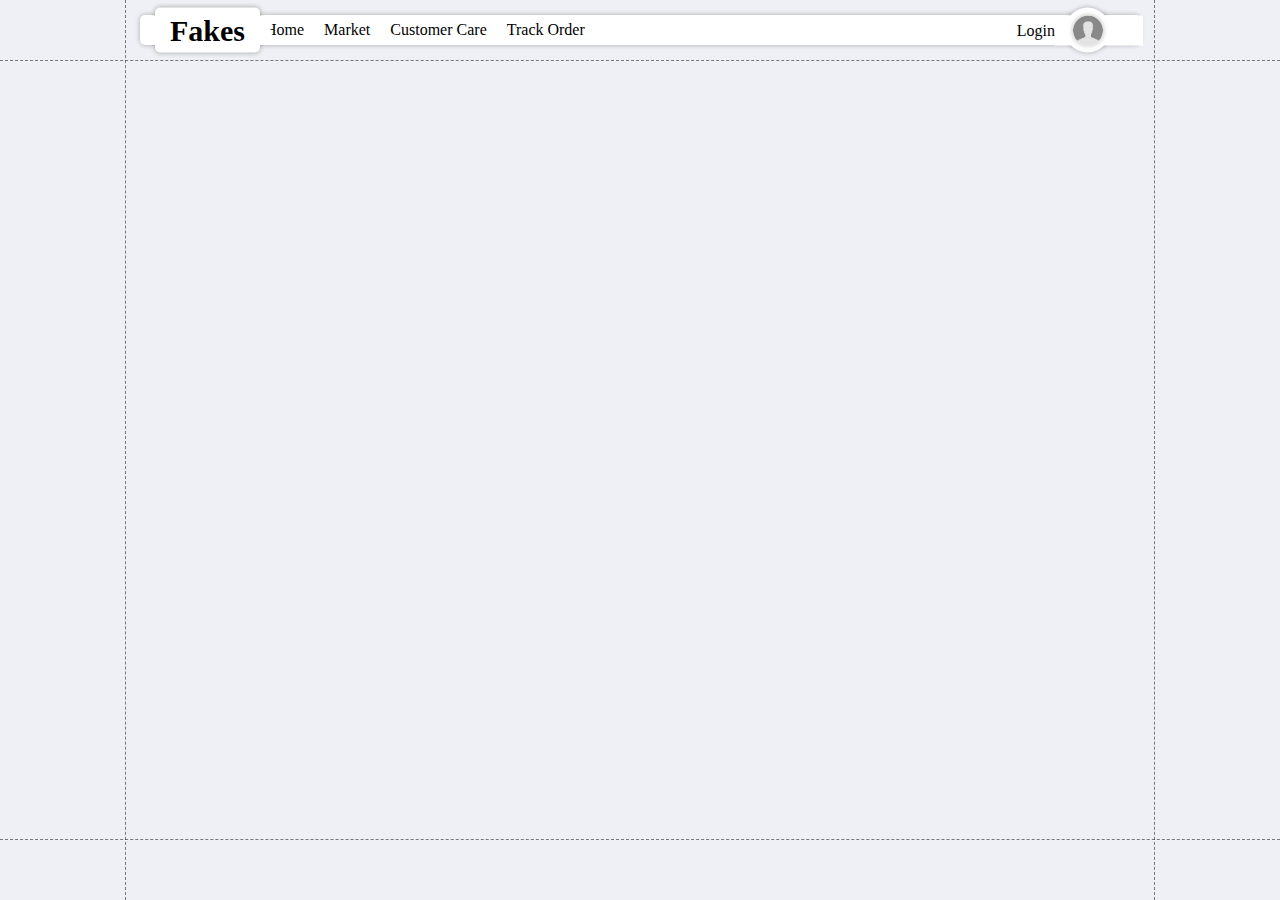
==== _app.html @ 14b9b11c "first commit" ====
<!DOCTYPE html>
<html lang="en">
  <head>
    <meta charset="UTF-8" />
    <meta http-equiv="X-UA-Compatible" content="IE=edge" />
    <meta name="viewport" content="width=device-width, initial-scale=1.0" />

    <title>Fakes</title>
    <link
      rel="stylesheet"
      type="text/css"
      href="./static/styles/css/index.css"
    />

    <script src="./static/javascript/_app.js"></script>
  </head>

  <body>
    <main>
      <div class="dock" x-import="./static/components/NavBar.html"></div>
      <div class="dock"></div>
      <div class="dock"></div>

      <div class="guideRails">
        <span></span>
        <span></span>
        <span></span>
        <span></span>
      </div>
    </main>

    <script>
      includeHTML();
      checkLoginSession();
    </script>
  </body>
</html>
---- static/styles/css/index.css ----
*,
*::before,
*::after {
  margin: 0;
  padding: 0;
  box-sizing: border-box;
}

html,
body {
  height: 100%;
}

body {
  line-height: 1.5;
  -webkit-font-smoothing: antialiased;
}

img,
picture,
video,
canvas,
svg {
  display: block;
  max-width: 100%;
}

button,
input,
select,
textarea {
  font: inherit;
}

p,
h1,
h2,
h3,
h4,
h5,
h6 {
  overflow-wrap: break-word;
}

#root,
#__next {
  isolation: isolate;
}

body {
  display: grid;
  align-items: center;
  justify-content: center;
  font-family: "Agency FB", "Segoe UI", "Tahoma", "Geneva", "Verdana", "sans-serif";
  background-color: #eff0f5;
}

main {
  position: relative;
  padding: 15px;
  width: calc(100vw - 250px);
  height: calc(100vh - 120px);
  max-width: 1798px;
  max-height: 960px;
}
main .dock:nth-child(1) {
  position: absolute;
  top: -45px;
  width: calc(100% - 30px);
  height: 30px;
}
main .dock:nth-child(2) {
  width: 100%;
  height: 100%;
}
main .dock:nth-child(3) {
  position: absolute;
  bottom: -45px;
  width: calc(100% - 30px);
  height: 30px;
}
main .guideRails span {
  position: absolute;
}
main .guideRails span:nth-child(1), main .guideRails span:nth-child(3) {
  top: -60px;
  height: 100vh;
  max-height: 1080px;
  border-left: 1.8px dashed rgba(0, 0, 0, 0.5019607843);
}
main .guideRails span:nth-child(1) {
  left: 0;
}
main .guideRails span:nth-child(3) {
  right: 0;
}
main .guideRails span:nth-child(2), main .guideRails span:nth-child(4) {
  left: -125px;
  width: 100vw;
  max-width: 2048px;
  border-top: 1.8px dashed rgba(0, 0, 0, 0.5019607843);
}
main .guideRails span:nth-child(2) {
  top: 0;
}
main .guideRails span:nth-child(4) {
  bottom: 0;
}

nav {
  border-radius: 5px;
  color: #000000;
  box-shadow: 0 0 5px rgba(0, 0, 0, 0.3);
  background-color: #ffffff;
  display: flex;
  position: relative;
  align-items: center;
  height: calc(100% - 0px);
  padding: 5px 15px;
}
nav header {
  border-radius: 5px;
  color: #000000;
  box-shadow: 0 0 5px rgba(0, 0, 0, 0.3);
  background-color: #ffffff;
  position: absolute;
  top: 50%;
  left: 15px;
  height: 45px;
  padding-inline: 15px;
  transform: translateY(-50%);
}
nav header h1 {
  font-size: 30px;
}
nav header span {
  display: flex;
  position: absolute;
  align-items: center;
  justify-content: center;
  top: 50%;
  left: 50%;
  width: calc(100% + 20px);
  height: calc(100% - 16px);
  transform: translate(-50%, -50%);
  background-color: white;
}
nav ul {
  display: flex;
  flex-direction: row;
  gap: 20px;
  margin-left: 110px;
  list-style: none;
}
nav ul li {
  text-transform: capitalize;
}
nav ul li a {
  color: #000000;
  text-decoration: none;
}
nav .userPanel {
  display: flex;
  position: absolute;
  align-items: center;
  top: 50%;
  right: 15px;
  height: 45px;
  padding-inline: 15px;
  transform: translateY(-50%);
}
nav .userPanel label {
  position: relative;
}
nav .userPanel label a {
  color: #000000;
  text-decoration: none;
}
nav .userPanel label span {
  display: block;
  position: absolute;
  z-index: 1;
  top: 50%;
  left: 100%;
  width: calc(100% + 50px);
  height: calc(100% + 6px);
  transform: translateY(-50%);
  background-color: #ffffff;
}
nav .userPanel .image__container {
  position: relative;
  margin-left: 10px;
  width: 45px;
  height: 45px;
  border-radius: 50%;
  box-shadow: 0 0 5px rgba(0, 0, 0, 0.3);
  background-color: #ffffff;
}
nav .userPanel .image__container img {
  position: absolute;
  top: 50%;
  left: 50%;
  transform: translate(-50%, -50%);
  z-index: 1;
  box-shadow: 0 0 5px rgba(0, 0, 0, 0.3);
  border-radius: 50%;
}/*# sourceMappingURL=index.css.map */
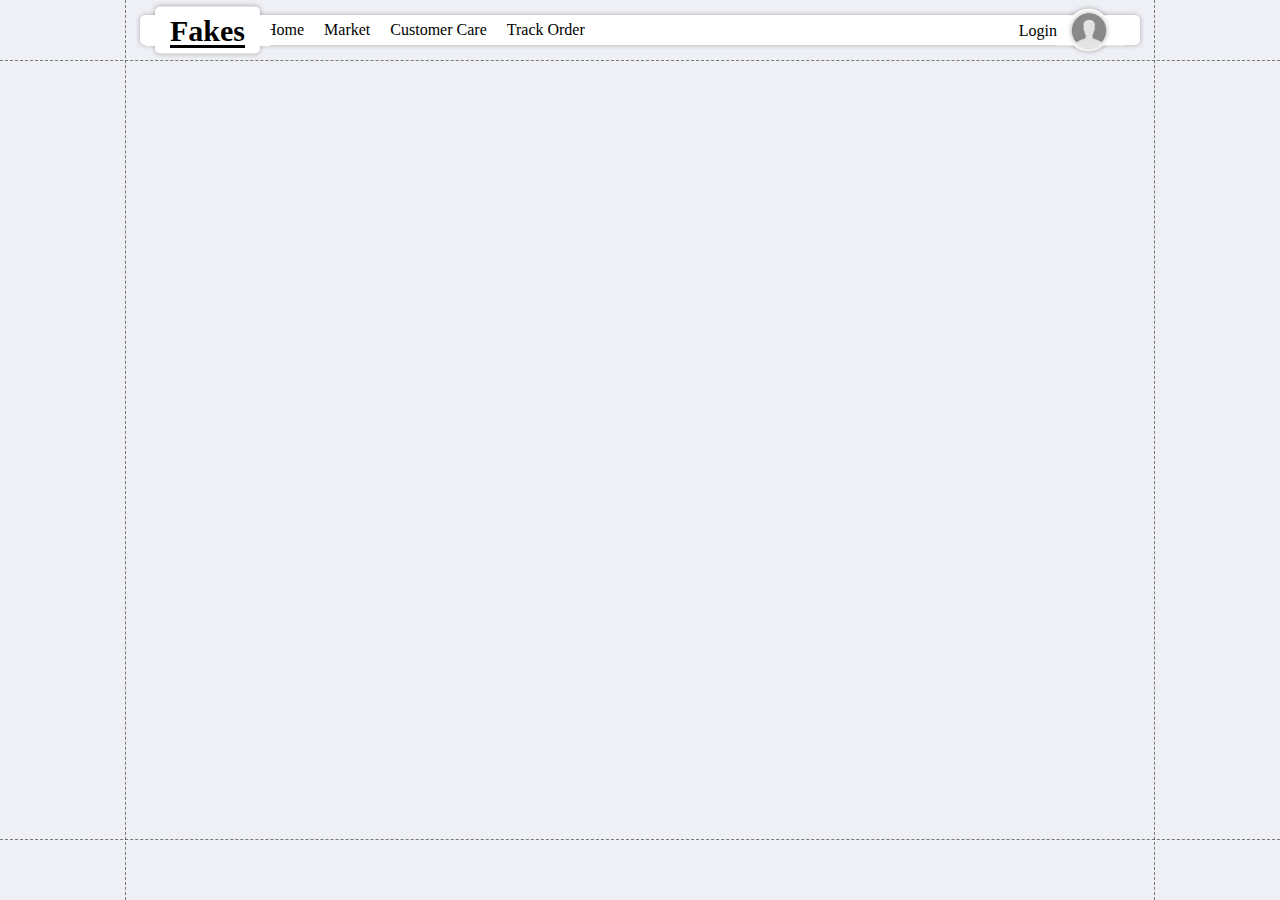
==== commit d5e97054: "Moves components to a page basis folder" ====
--- a/_app.html
+++ b/_app.html
@@ -12,12 +12,12 @@
       href="./static/styles/css/index.css"
     />
 
-    <script src="./static/javascript/_app.js"></script>
+    <script type="text/javascript" src="./static/javascript/_app.js"></script>
   </head>
 
   <body>
     <main>
-      <div class="dock" x-import="./static/components/NavBar.html"></div>
+      <div class="dock" x-import="./static/components/_app/NavBar.html"></div>
       <div class="dock"></div>
       <div class="dock"></div>
 
--- a/static/styles/css/index.css
+++ b/static/styles/css/index.css
@@ -47,6 +47,212 @@
   isolation: isolate;
 }
 
+.NavBar {
+  border-radius: 5px;
+  color: #000000;
+  box-shadow: 0 0 5px rgba(0, 0, 0, 0.3);
+  background-color: #ffffff;
+  display: flex;
+  position: relative;
+  align-items: center;
+  height: calc(100% - 0px);
+  padding: 5px 15px;
+}
+.NavBar header {
+  border-radius: 5px;
+  color: #000000;
+  box-shadow: 0 0 5px rgba(0, 0, 0, 0.3);
+  background-color: #ffffff;
+  position: absolute;
+  top: 50%;
+  left: 15px;
+  height: 47px;
+  padding-inline: 15px;
+  transform: translateY(-50%);
+}
+.NavBar header h1 {
+  font-size: 30px;
+  text-decoration: underline;
+  text-underline-offset: 4px;
+  opacity: 0;
+}
+.NavBar header span {
+  display: flex;
+  position: absolute;
+  align-items: center;
+  justify-content: center;
+  top: 50%;
+  left: 50%;
+  width: calc(100% + 20px);
+  height: calc(100% - 16px);
+  transform: translate(-50%, -50%);
+  background-color: white;
+}
+.NavBar header span h1 {
+  opacity: 1;
+}
+.NavBar ul {
+  display: flex;
+  flex-direction: row;
+  gap: 20px;
+  margin-left: 110px;
+  list-style: none;
+}
+.NavBar ul li {
+  text-transform: capitalize;
+}
+.NavBar ul li a {
+  color: #000000;
+  text-decoration: none;
+}
+.NavBar .userPanel {
+  display: flex;
+  position: absolute;
+  align-items: center;
+  top: 50%;
+  right: 15px;
+  height: 45px;
+  padding-inline: 15px;
+  transform: translateY(-50%);
+}
+.NavBar .userPanel label {
+  position: relative;
+}
+.NavBar .userPanel label a {
+  color: #000000;
+  text-decoration: none;
+}
+.NavBar .userPanel label span {
+  display: block;
+  position: absolute;
+  z-index: 1;
+  top: 50%;
+  left: 100%;
+  width: calc(100% + 30px);
+  height: calc(100% + 6px);
+  transform: translateY(-50%);
+  background-color: #ffffff;
+}
+.NavBar .userPanel .image__container {
+  position: relative;
+  margin-left: 10px;
+  width: 43px;
+  height: 43px;
+  border-radius: 50%;
+  box-shadow: 0 0 5px rgba(0, 0, 0, 0.3);
+  background-color: #ffffff;
+}
+.NavBar .userPanel .image__container img {
+  position: absolute;
+  top: 50%;
+  left: 50%;
+  transform: translate(-50%, -50%);
+  z-index: 1;
+  box-shadow: 0 0 5px rgba(0, 0, 0, 0.3);
+  border-radius: 50%;
+}
+
+@media screen and (max-width: 992px) {
+  .NavBar ul {
+    display: none;
+  }
+}
+.LoginForm {
+  display: flex;
+  align-items: center;
+  justify-content: center;
+  width: 100%;
+  height: calc(100% - 60px);
+}
+.LoginForm form {
+  border-radius: 5px;
+  color: #000000;
+  box-shadow: 0 0 5px rgba(0, 0, 0, 0.3);
+  background-color: #ffffff;
+  display: flex;
+  flex-direction: column;
+  align-items: center;
+  justify-content: center;
+  gap: 10px;
+  width: 300px;
+  padding: 15px 20px;
+  box-shadow: 0 0 30px rgba(0, 0, 0, 0.2) !important;
+}
+.LoginForm form fieldset {
+  width: 100%;
+  border: none;
+  outline: none;
+}
+.LoginForm form fieldset label {
+  font-weight: bold;
+}
+.LoginForm form fieldset input {
+  width: 100%;
+  padding: 5px;
+  border: 1.5px solid #000000;
+}
+.LoginForm form fieldset input:focus-visible {
+  outline: none;
+}
+.LoginForm form button {
+  display: inline-block;
+  width: 100%;
+  padding: 5px 25px;
+  font-weight: bold;
+  text-transform: uppercase;
+}
+.LoginForm form .LoginForm-signup__ribbon {
+  font-weight: bold;
+}
+.LoginForm form .LoginForm-signup__ribbon a {
+  color: #6c56c5;
+}
+
+.LoginForm-label__railing {
+  display: flex;
+  flex-direction: column;
+  align-items: center;
+  justify-content: center;
+  width: 100%;
+  text-align: center;
+  font-weight: bold;
+}
+.LoginForm-label__railing a {
+  color: inherit;
+  text-decoration: none;
+}
+.LoginForm-label__railing span {
+  display: inline-block;
+  width: 100%;
+  height: 1px;
+  margin: 5px 0;
+  background-color: #000000;
+}
+
+.LoginForm-button__railing {
+  display: flex;
+  flex-basis: 50%;
+  flex-direction: row;
+  align-items: center;
+  justify-content: center;
+  gap: 10px;
+  width: 100%;
+}
+.LoginForm-button__railing button {
+  display: flex !important;
+  flex-direction: row;
+  align-items: center;
+  justify-content: center;
+  padding: 5px 15px !important;
+  border: 1px solid #000000;
+  background-color: transparent;
+}
+.LoginForm-button__railing button img {
+  width: 20px;
+  height: 20px;
+  margin-right: 10px;
+}
+
 body {
   display: grid;
   align-items: center;
@@ -70,8 +276,8 @@
   height: 30px;
 }
 main .dock:nth-child(2) {
-  width: 100%;
-  height: 100%;
+  width: 100% !important;
+  height: 100% !important;
 }
 main .dock:nth-child(3) {
   position: absolute;
@@ -107,101 +313,74 @@
   bottom: 0;
 }
 
-nav {
-  border-radius: 5px;
-  color: #000000;
-  box-shadow: 0 0 5px rgba(0, 0, 0, 0.3);
-  background-color: #ffffff;
-  display: flex;
-  position: relative;
-  align-items: center;
-  height: calc(100% - 0px);
-  padding: 5px 15px;
-}
-nav header {
-  border-radius: 5px;
-  color: #000000;
-  box-shadow: 0 0 5px rgba(0, 0, 0, 0.3);
-  background-color: #ffffff;
-  position: absolute;
-  top: 50%;
-  left: 15px;
-  height: 45px;
-  padding-inline: 15px;
-  transform: translateY(-50%);
-}
-nav header h1 {
-  font-size: 30px;
-}
-nav header span {
-  display: flex;
-  position: absolute;
-  align-items: center;
-  justify-content: center;
-  top: 50%;
-  left: 50%;
-  width: calc(100% + 20px);
-  height: calc(100% - 16px);
-  transform: translate(-50%, -50%);
-  background-color: white;
-}
-nav ul {
-  display: flex;
-  flex-direction: row;
-  gap: 20px;
-  margin-left: 110px;
-  list-style: none;
-}
-nav ul li {
-  text-transform: capitalize;
-}
-nav ul li a {
-  color: #000000;
-  text-decoration: none;
-}
-nav .userPanel {
-  display: flex;
-  position: absolute;
-  align-items: center;
-  top: 50%;
-  right: 15px;
-  height: 45px;
-  padding-inline: 15px;
-  transform: translateY(-50%);
-}
-nav .userPanel label {
-  position: relative;
-}
-nav .userPanel label a {
-  color: #000000;
-  text-decoration: none;
-}
-nav .userPanel label span {
-  display: block;
-  position: absolute;
-  z-index: 1;
-  top: 50%;
-  left: 100%;
-  width: calc(100% + 50px);
-  height: calc(100% + 6px);
-  transform: translateY(-50%);
-  background-color: #ffffff;
-}
-nav .userPanel .image__container {
-  position: relative;
-  margin-left: 10px;
-  width: 45px;
-  height: 45px;
-  border-radius: 50%;
-  box-shadow: 0 0 5px rgba(0, 0, 0, 0.3);
-  background-color: #ffffff;
-}
-nav .userPanel .image__container img {
-  position: absolute;
-  top: 50%;
-  left: 50%;
-  transform: translate(-50%, -50%);
-  z-index: 1;
-  box-shadow: 0 0 5px rgba(0, 0, 0, 0.3);
-  border-radius: 50%;
+@media screen and (max-width: 600px) {
+  main {
+    position: relative;
+    padding: 15px;
+    width: calc(100vw - 120px);
+    height: calc(100vh - 120px);
+    max-width: 1928px;
+    max-height: 960px;
+  }
+  main .dock:nth-child(1) {
+    position: absolute;
+    top: -45px;
+    width: calc(100% - 30px);
+    height: 30px;
+  }
+  main .dock:nth-child(2) {
+    width: 100%;
+    height: 100%;
+  }
+  main .dock:nth-child(3) {
+    position: absolute;
+    bottom: -45px;
+    width: calc(100% - 30px);
+    height: 30px;
+  }
+  main .guideRails span {
+    position: absolute;
+  }
+  main .guideRails span:nth-child(1), main .guideRails span:nth-child(3) {
+    top: -60px;
+    height: 100vh;
+    max-height: 1080px;
+    border-left: 1.8px dashed rgba(0, 0, 0, 0.5019607843);
+  }
+  main .guideRails span:nth-child(1) {
+    left: 0;
+  }
+  main .guideRails span:nth-child(3) {
+    right: 0;
+  }
+  main .guideRails span:nth-child(2), main .guideRails span:nth-child(4) {
+    left: -60px;
+    width: 100vw;
+    max-width: 2048px;
+    border-top: 1.8px dashed rgba(0, 0, 0, 0.5019607843);
+  }
+  main .guideRails span:nth-child(2) {
+    top: 0;
+  }
+  main .guideRails span:nth-child(4) {
+    bottom: 0;
+  }
+}
+.hide {
+  display: none !important;
+}
+
+.debug {
+  border: 1px solid red;
+}
+
+@media screen and (max-width: 600px) {
+  *[x-hide-mobile=true] {
+    display: none !important;
+  }
+}
+@media screen and (max-width: 992px) {
+  *[x-hide-tablet=true] {
+    display: none !important;
+  }
 }/*# sourceMappingURL=index.css.map */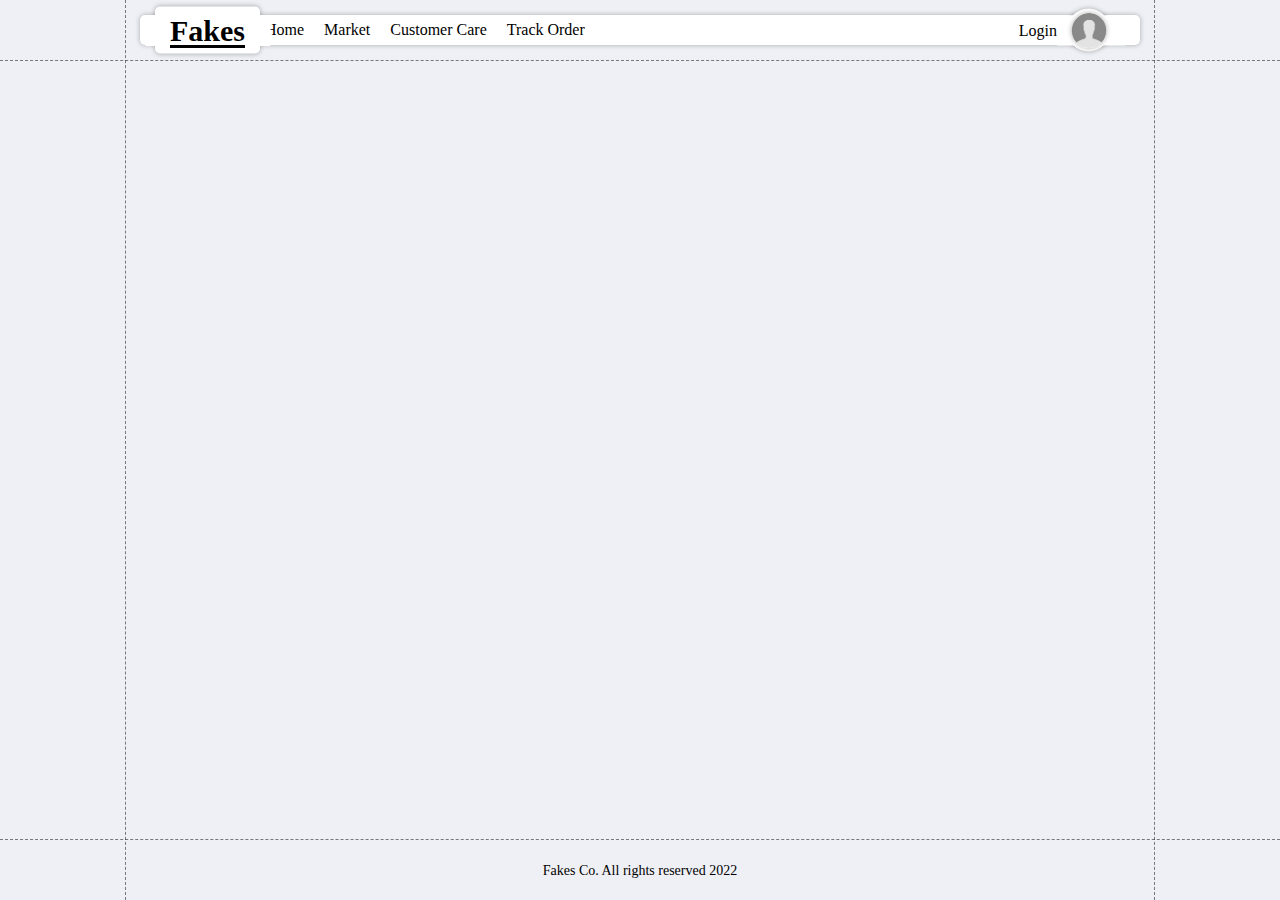
==== commit b7df0436: "Serveral changes,  - Switched to using typescript  - Improved the component abstraction with support" ====
--- a/_app.html
+++ b/_app.html
@@ -9,17 +9,21 @@
     <link
       rel="stylesheet"
       type="text/css"
-      href="./static/styles/css/index.css"
+      href="/static/styles/css/index.css"
     />
 
-    <script type="text/javascript" src="./static/javascript/_app.js"></script>
+    <script type="text/javascript" src="/static/javascript/_app.js"></script>
   </head>
 
   <body>
     <main>
-      <div class="dock" x-import="./static/components/_app/NavBar.html"></div>
+      <div class="dock" x-import="/static/components/_app/NavBar.html"></div>
       <div class="dock"></div>
-      <div class="dock"></div>
+      <div
+        class="dock"
+        x-block="bottom-dock"
+        x-import="/static/components/_app/Footer.html"
+      ></div>
 
       <div class="guideRails">
         <span></span>
@@ -30,7 +34,7 @@
     </main>
 
     <script>
-      includeHTML();
+      importComponents();
       checkLoginSession();
     </script>
   </body>
--- a/static/styles/css/index.css
+++ b/static/styles/css/index.css
@@ -152,13 +152,26 @@
   border-radius: 50%;
 }
 
-@media screen and (max-width: 992px) {
-  .NavBar ul {
-    display: none;
-  }
-}
+.Footer {
+  display: grid;
+  align-items: center;
+  justify-content: center;
+  width: 100%;
+  height: 100%;
+}
+.Footer p {
+  display: block;
+  font-size: 14px;
+}
+
+.SearchBar input {
+  padding: 5px 20px;
+  border: 1px solid rgba(0, 0, 0, 0.5019607843);
+  border-radius: 60px;
+  background: transparent;
+}
+
 .LoginForm {
-  display: flex;
   align-items: center;
   justify-content: center;
   width: 100%;
@@ -251,6 +264,10 @@
   width: 20px;
   height: 20px;
   margin-right: 10px;
+}
+
+.ProductListing {
+  display: flex;
 }
 
 body {
@@ -366,6 +383,28 @@
     bottom: 0;
   }
 }
+.AppLayout {
+  display: flex;
+  flex-direction: row;
+  width: 100%;
+  height: 100%;
+  gap: 15px;
+}
+.AppLayout > * {
+  border-radius: 5px;
+  color: #000000;
+  box-shadow: 0 0 5px rgba(0, 0, 0, 0.3);
+  background-color: #ffffff;
+  height: 100%;
+  padding: 15px;
+}
+.AppLayout .sideColumn {
+  width: 20%;
+}
+.AppLayout .mainColumn {
+  width: 80%;
+}
+
 .hide {
   display: none !important;
 }
@@ -383,4 +422,9 @@
   *[x-hide-tablet=true] {
     display: none !important;
   }
+}
+@media screen and (min-width: 992px) {
+  *[x-hide-desktop=true] {
+    display: none !important;
+  }
 }/*# sourceMappingURL=index.css.map */